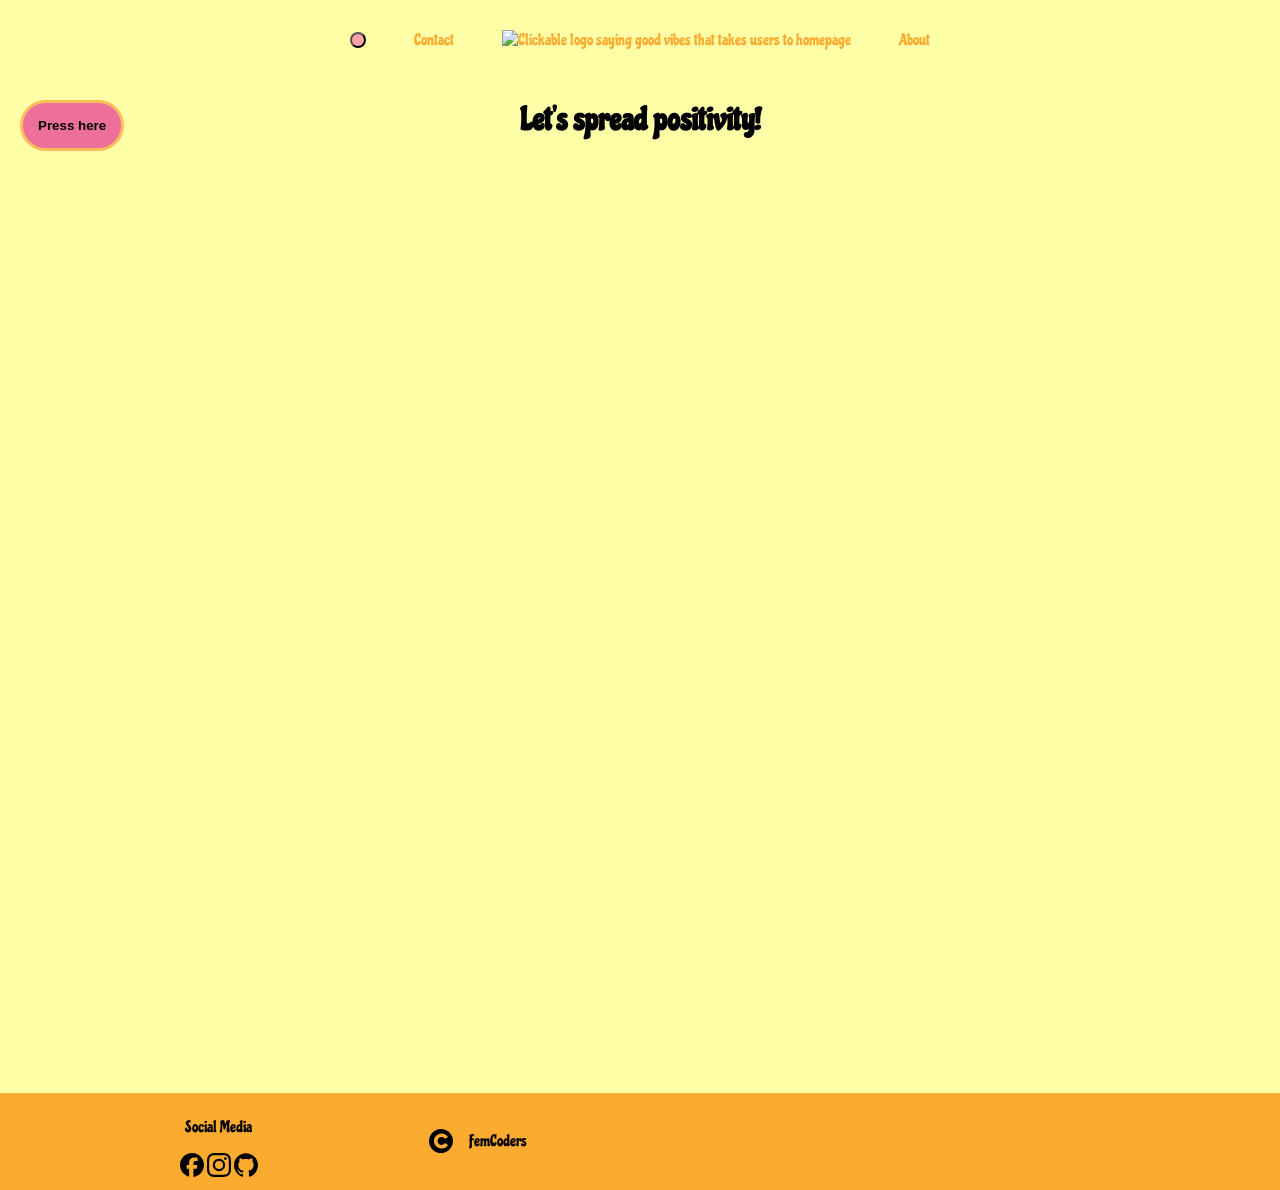
==== index.html @ 4e48dc35 "Merge branch 'main' into Gritqure" ====
<!doctype html>
<html lang="en">
  <head>
    <meta charset="UTF-8" />
    <meta name="viewport" content="width=device-width, initial-scale=1.0" />
    <link rel="stylesheet" href="./style/main.css" />
    <link rel="stylesheet" href="./style/home.css" />
    <!-- <link rel="favicon" href="" type="image/"> -->
    <script src="./modules/api.js" type="module"></script>
    <script src="./modules/buttons.js" type="module"></script>
    <title>Good Vibes</title>
  </head>
  <body>
    <header>
        <nav class="desktop-nav">
            <button class="dark-mode" aria-label="Button to toggle dark-mode" id="darkBtn"></button>
            <a href="./contact.html">Contact</a>
            <a href="./index.html"><img class="logo" src="./img/logo.png" alt="Clickable logo saying good vibes that takes users to homepage"></a>
            <a href="./about.html">About</a>
        </nav>
        
        <nav class="mobile-nav">
            <a href="./index.html"><img class="logo" src="./img/logo.png" alt="Clickable logo saying good vibes that takes users to homepage"></a>
            <button class="dark-mode" id="darkModeMobile"></button>
            <button class="dropdown-btn">
                <svg xmlns="http://www.w3.org/2000/svg" height="2rem" viewBox="0 -960 960 960" width="2rem" fill="#1f1f1f"><path d="M120-240v-80h720v80H120Zm0-200v-80h720v80H120Zm0-200v-80h720v80H120Z"/></svg>
            </button>

      <nav class="mobile-nav">
        <a href="./index.html"
          ><img
            class="logo"
            src="./img/logo.png"
            alt="Clickable logo saying good vibes that takes users to homepage"
        /></a>
        <button
          type="button"
          class="dark-mode"
          aria-label="Button to toggle dark-mode"
        ></button>
        <button
          type="button"
          class="dropdown-btn"
          aria-label="Toggle navigation menu"
        >
          <svg
            xmlns="http://www.w3.org/2000/svg"
            height="2rem"
            viewBox="0 -960 960 960"
            width="2rem"
            fill="#1f1f1f"
          >
            <path
              d="M120-240v-80h720v80H120Zm0-200v-80h720v80H120Zm0-200v-80h720v80H120Z"
            />
          </svg>
        </button>

        <div class="dropdown-content">
          <a href="./about.html">About</a>
          <a href="./contact.html">Contact</a>
        </div>
      </nav>
    </header>

    <main>
      <h1>Let's spread positivity!</h1>
      <button id="openCard" class="left-btn">Press here</button>

      <div id="card" class="hidden">
        <form id="msgForm">
          <h2>Put a smile on someone´s face!</h2>
          <p>Message:</p>
          <input
            type="text"
            id="messageInput"
            maxlength="120"
            placeholder="Write something positive..."
            required
          />
          <button type="submit">Send</button>
        </form>
        <div id="gifSearchSection">
          <input
            type="text"
            id="gifSearchInput"
            placeholder="Search for GIFs (e.g., cat, dog, happy)..."
          />
          <button id="searchGifBtn">Search GIFs</button>
          <div id="gifResults"></div>
          <div id="selectedGifPreview"></div>
        </div>
      </div>

      <div id="guidelines" class="card hidden">
        <h2>Rules and Guidelines</h2>
        <button id="closeBtn">X</button>
        <div id="rules-1">
          <h3>🤝 Respect & tone</h3>
          <p>Be respectful – no personal attacks, harassment or threats.</p>
          <p>Avoid discriminatory language (racism, sexism, etc.).</p>
        </div>

        <div id="rules-2">
          <h3>🧠 Relevance & quality</h3>
          <p>Stick to the topic of the thread.</p>
          <p>Avoid spam, advertising, or repeated posts.</p>
          <p>Contribute something valuable (question, answer, insight).</p>
        </div>

        <div id="rules-3">
          <h3>📢 Contents</h3>
          <p>No illegal or harmful information.</p>
          <p>No disinformation or deliberately misleading content.</p>
        </div>

        <div id="rules-4">
          <h3>🔐 Privacy</h3>
          <p>
            Don't share other people's personal information without permission.
          </p>
          <p>Don't post private conversations publicly.</p>
        </div>

        <div id="rules-5">
          <h3>⚖️ Responsibility</h3>
          <p>Users are responsible for what they write.</p>
          <p>Violation of rules may result in a warning or suspension.</p>
        </div>
      </div>

      <section id="messages-display"></section>

      <section id="messages"></section>
    </main>

    <footer>
      <section>
        <p>Social Media</p>
        <article id="foot-sec1">
          <svg
            role="img"
            viewBox="0 0 24 24"
            xmlns="http://www.w3.org/2000/svg"
            id="Facebook--Streamline-Simple-Icons"
            height="24"
            width="24"
          >
            <desc>Facebook Streamline Icon: https://streamlinehq.com</desc>
            <title>Facebook</title>
            <path
              d="M9.101 23.691v-7.98H6.627v-3.667h2.474v-1.58c0 -4.085 1.848 -5.978 5.858 -5.978 0.401 0 0.955 0.042 1.468 0.103a8.68 8.68 0 0 1 1.141 0.195v3.325a8.623 8.623 0 0 0 -0.653 -0.036 26.805 26.805 0 0 0 -0.733 -0.009c-0.707 0 -1.259 0.096 -1.675 0.309a1.686 1.686 0 0 0 -0.679 0.622c-0.258 0.42 -0.374 0.995 -0.374 1.752v1.297h3.919l-0.386 2.103 -0.287 1.564h-3.246v8.245C19.396 23.238 24 18.179 24 12.044c0 -6.627 -5.373 -12 -12 -12s-12 5.373 -12 12c0 5.628 3.874 10.35 9.101 11.647Z"
              fill="#000000"
              stroke-width="1"
            ></path>
          </svg>

          <svg
            role="img"
            viewBox="0 0 24 24"
            xmlns="http://www.w3.org/2000/svg"
            id="Instagram--Streamline-Simple-Icons"
            height="24"
            width="24"
          >
            <desc>Instagram Streamline Icon: https://streamlinehq.com</desc>
            <title>Instagram</title>
            <path
              d="M7.0301 0.084c-1.2768 0.0602 -2.1487 0.264 -2.911 0.5634 -0.7888 0.3075 -1.4575 0.72 -2.1228 1.3877 -0.6652 0.6677 -1.075 1.3368 -1.3802 2.127 -0.2954 0.7638 -0.4956 1.6365 -0.552 2.914 -0.0564 1.2775 -0.0689 1.6882 -0.0626 4.947 0.0062 3.2586 0.0206 3.6671 0.0825 4.9473 0.061 1.2765 0.264 2.1482 0.5635 2.9107 0.308 0.7889 0.72 1.4573 1.388 2.1228 0.6679 0.6655 1.3365 1.0743 2.1285 1.38 0.7632 0.295 1.6361 0.4961 2.9134 0.552 1.2773 0.056 1.6884 0.069 4.9462 0.0627 3.2578 -0.0062 3.668 -0.0207 4.9478 -0.0814 1.28 -0.0607 2.147 -0.2652 2.9098 -0.5633 0.7889 -0.3086 1.4578 -0.72 2.1228 -1.3881 0.665 -0.6682 1.0745 -1.3378 1.3795 -2.1284 0.2957 -0.7632 0.4966 -1.636 0.552 -2.9124 0.056 -1.2809 0.0692 -1.6898 0.063 -4.948 -0.0063 -3.2583 -0.021 -3.6668 -0.0817 -4.9465 -0.0607 -1.2797 -0.264 -2.1487 -0.5633 -2.9117 -0.3084 -0.7889 -0.72 -1.4568 -1.3876 -2.1228C21.2982 1.33 20.628 0.9208 19.8378 0.6165 19.074 0.321 18.2017 0.1197 16.9244 0.0645 15.6471 0.0093 15.236 -0.005 11.977 0.0014 8.718 0.0076 8.31 0.0215 7.0301 0.0839m0.1402 21.6932c-1.17 -0.0509 -1.8053 -0.2453 -2.2287 -0.408 -0.5606 -0.216 -0.96 -0.4771 -1.3819 -0.895 -0.422 -0.4178 -0.6811 -0.8186 -0.9 -1.378 -0.1644 -0.4234 -0.3624 -1.058 -0.4171 -2.228 -0.0595 -1.2645 -0.072 -1.6442 -0.079 -4.848 -0.007 -3.2037 0.0053 -3.583 0.0607 -4.848 0.05 -1.169 0.2456 -1.805 0.408 -2.2282 0.216 -0.5613 0.4762 -0.96 0.895 -1.3816 0.4188 -0.4217 0.8184 -0.6814 1.3783 -0.9003 0.423 -0.1651 1.0575 -0.3614 2.227 -0.4171 1.2655 -0.06 1.6447 -0.072 4.848 -0.079 3.2033 -0.007 3.5835 0.005 4.8495 0.0608 1.169 0.0508 1.8053 0.2445 2.228 0.408 0.5608 0.216 0.96 0.4754 1.3816 0.895 0.4217 0.4194 0.6816 0.8176 0.9005 1.3787 0.1653 0.4217 0.3617 1.056 0.4169 2.2263 0.0602 1.2655 0.0739 1.645 0.0796 4.848 0.0058 3.203 -0.0055 3.5834 -0.061 4.848 -0.051 1.17 -0.245 1.8055 -0.408 2.2294 -0.216 0.5604 -0.4763 0.96 -0.8954 1.3814 -0.419 0.4215 -0.8181 0.6811 -1.3783 0.9 -0.4224 0.1649 -1.0577 0.3617 -2.2262 0.4174 -1.2656 0.0595 -1.6448 0.072 -4.8493 0.079 -3.2045 0.007 -3.5825 -0.006 -4.848 -0.0608M16.953 5.5864A1.44 1.44 0 1 0 18.39 4.144a1.44 1.44 0 0 0 -1.437 1.4424M5.8385 12.012c0.0067 3.4032 2.7706 6.1557 6.173 6.1493 3.4026 -0.0065 6.157 -2.7701 6.1506 -6.1733 -0.0065 -3.4032 -2.771 -6.1565 -6.174 -6.1498 -3.403 0.0067 -6.156 2.771 -6.1496 6.1738M8 12.0077a4 4 0 1 1 4.008 3.9921A3.9996 3.9996 0 0 1 8 12.0077"
              fill="#000000"
              stroke-width="1"
            ></path>
          </svg>

          <svg
            role="img"
            viewBox="0 0 24 24"
            xmlns="http://www.w3.org/2000/svg"
            id="Github--Streamline-Simple-Icons"
            height="24"
            width="24"
          >
            <desc>Github Streamline Icon: https://streamlinehq.com</desc>
            <title>GitHub</title>
            <path
              d="M12 0.297c-6.63 0 -12 5.373 -12 12 0 5.303 3.438 9.8 8.205 11.385 0.6 0.113 0.82 -0.258 0.82 -0.577 0 -0.285 -0.01 -1.04 -0.015 -2.04 -3.338 0.724 -4.042 -1.61 -4.042 -1.61C4.422 18.07 3.633 17.7 3.633 17.7c-1.087 -0.744 0.084 -0.729 0.084 -0.729 1.205 0.084 1.838 1.236 1.838 1.236 1.07 1.835 2.809 1.305 3.495 0.998 0.108 -0.776 0.417 -1.305 0.76 -1.605 -2.665 -0.3 -5.466 -1.332 -5.466 -5.93 0 -1.31 0.465 -2.38 1.235 -3.22 -0.135 -0.303 -0.54 -1.523 0.105 -3.176 0 0 1.005 -0.322 3.3 1.23 0.96 -0.267 1.98 -0.399 3 -0.405 1.02 0.006 2.04 0.138 3 0.405 2.28 -1.552 3.285 -1.23 3.285 -1.23 0.645 1.653 0.24 2.873 0.12 3.176 0.765 0.84 1.23 1.91 1.23 3.22 0 4.61 -2.805 5.625 -5.475 5.92 0.42 0.36 0.81 1.096 0.81 2.22 0 1.606 -0.015 2.896 -0.015 3.286 0 0.315 0.21 0.69 0.825 0.57C20.565 22.092 24 17.592 24 12.297c0 -6.627 -5.373 -12 -12 -12"
              fill="#000000"
              stroke-width="1"
            ></path>
          </svg>
        </article>
      </section>

      <section id="foot-sec2">
        <svg
          role="img"
          viewBox="0 0 24 24"
          xmlns="http://www.w3.org/2000/svg"
          id="Coursera--Streamline-Simple-Icons"
          height="24"
          width="24"
        >
          <desc>Coursera Streamline Icon: https://streamlinehq.com</desc>
          <title>Coursera</title>
          <path
            d="M11.374 23.977c-4.183 -0.21 -8.006 -2.626 -9.959 -6.347 -2.097 -3.858 -1.871 -8.864 0.732 -12.454C4.748 1.338 9.497 -0.698 14.281 0.23c4.583 0.857 8.351 4.494 9.358 8.911 1.122 4.344 -0.423 9.173 -3.925 12.04 -2.289 1.953 -5.295 2.956 -8.34 2.797zm7.705 -8.05a588.737 588.737 0 0 0 -3.171 -1.887c-0.903 1.483 -2.885 2.248 -4.57 1.665 -2.024 -0.639 -3.394 -2.987 -2.488 -5.134 0.801 -2.009 2.79 -2.707 4.357 -2.464a4.19 4.19 0 0 1 2.623 1.669c1.077 -0.631 2.128 -1.218 3.173 -1.855 -2.03 -3.118 -6.151 -4.294 -9.656 -2.754 -3.13 1.423 -4.89 4.68 -4.388 7.919 0.54 3.598 3.73 6.486 7.716 6.404a7.664 7.664 0 0 0 6.404 -3.563z"
            fill="#000000"
            stroke-width="1"
          ></path>
        </svg>
        <p>FemCoders</p>
      </section>
      <section id="foot-sec3"></section>
    </footer>
    <script src="./modules/api.js" type="module"></script>
  </body>
</html>
---- style/main.css ----
@import url('https://fonts.googleapis.com/css2?family=Chicle&display=swap');

:root {
  --primary-bg: #fcf6bd;
  --secondary: #ff99c8;
  --white: #fffef1;
  --peach: #fcab31;
}

body {
    margin: 0;
    padding: 0;
    display: flex;
    flex-direction: column;
    background-color: #ffffa8;
    color: black;
    min-height: 100vh;
    font-family: chicle;
    text-align: center;
}

body.dark {
    background-color:rgb(235, 208, 56); 
    color:black;
}



header {
    padding: 0.5rem;
    display: flex;
    flex-direction: row;
    height: 3rem;
}

main {
    flex: 1;
}

.logo {
    width: 16rem;
}

/* Navigation Bar */
.desktop-nav {
    display: none;
}

a {
    text-decoration: none;
    color: var(--peach);
}

/* Dropdown menu */
.mobile-nav {
    width: 100%;
    display: flex;
    flex-direction: row;
    justify-content: space-between;
    align-items: center;
    position: relative;
}

.dropdown-btn {
    background: none;
    border: none;
    display: flex;
    align-items: center;
}

.dropdown-content {
    display: none;
    position: absolute;
    right: 0;
    top: 100%;
    min-width: 6rem;
    gap: 0.5rem;
    padding: 0.5rem;
    background-color: var(--white);
    z-index: 1000;
}

.dropdown-content.active {
    display: flex !important;
    flex-direction: column;
    align-items: center;
}

/* Main title */
.page-title {
    margin: 0;
    display: flex;
    align-self: center;
}

/* vänster-knapp */
.left-btn {
    position: fixed;
    top: 100px;  
    left: 20px; 
    padding: 15px 15px;
    border-radius: 50px;
    background-color: #ec709a;
    border: 3px solid #ffbd59;
    cursor: pointer;
    font-weight: bold;
}


/* Guidelines-card*/
#guidelines {
    position: fixed;
    top: 150px; 
    left: 320px; 
    background-color: white;
    border-radius: 30px;
    border: 6px solid #ffbd59;
    box-shadow: 0 4px 8px rgba(0,0,0,0.2);
    padding: 15px;
    z-index: 1000;
}

#guidelines h2 {
    margin-top: 0;
}

#guidelines button#closeBtn {
    position: absolute;
    top: 10px;
    right: 10px;
    background-color: #ec709a;
    border: 4px solid #ffbd59;
    color: white;
    border-radius: 50%;
    width: 30px;
    height: 30px;
    cursor: pointer;
    font-weight: bold;
}

/* card/formulär */
#card {
    position: fixed;
    top: 150px; 
    bottom: 200px;
    left: 20px;
    background-color: white;
    padding: 15px;
    border-radius: 30px;
    border: solid 6px #ffbd59;
    box-shadow: 0 4px 8px rgba(0,0,0,0.2);
    width: 250px;
    height: 440px;
    z-index: 1000;
}

.hidden {
    display: none;
}

#card input {
    width: 80%;
    padding: 8px;
    margin-bottom: 10px;
    padding-left: 10px;
    border-radius: 20px;
    border: 4px solid #ffbd59;
}

#card button {
    width: 30%;
    padding: 8px;
    background-color: #ec709a;
    color: white;
    border: 4px solid #ffbd59;
    border-radius: 20px;
    cursor: pointer;
    z-index: 1000;
}

/* Gif styling */
#gifSearchSection {
    margin: 10px 0;
}

#gifSearchInput {
    width: 100%;
    padding: 8px;
    margin-bottom: 8px;
    border: 1px solid #ddd;
    border-radius: 4px;
}

#searchGifBtn {
    padding: 8px 16px;
    background-color: #007bff;
    color: white;
    border: none;
    border-radius: 4px;
    cursor: pointer;
}

#searchGifBtn:hover {
    background-color: #0056b3;
}

#gifResults {
    display: grid;
    grid-template-columns: repeat(3, 1fr); 
    gap: 10px;
    margin: 10px 0;
    overflow-y: auto;
    width: 100%;
    height: 100px;
}

.gif-result {
    border: 2px solid transparent;
    border-radius: 8px;
    transition: all 0.3s;
}

.gif-result:hover {
    border-color: #007bff;
    transform: scale(1.05);
}

.gif-result img {
    width: 100%;
    height: auto;
    border-radius: 8px;
}

#selectedGifPreview {
    display: grid;
    grid-template-columns: repeat(3, 1fr);
    gap: 10px;
    margin: 10px 0;
    width: 100%;
    height: 100px;
}

#selectedGifPreview img {
    width: 100%;
    height: auto;
    border-radius: 8px;
    border: 2px solid #007bff;
}

/* Footer */
footer {
    padding: 0.5rem;
    background-color: var(--peach);
    display: grid;
    grid-template-columns: 1fr 1fr 1fr;
}

#foot-sec2 {
    display: flex;
    flex-direction: row;
    align-items: center;
    gap: 1rem;
}

/* bara la style för att se var darkmode knappen ska vara */
.dark-mode {
    background-color: rgb(255, 162, 162);
    width: 1rem;
    height: 1rem;
    border-radius: 2rem;
}






/* Breakpoint tablet */
@media (min-width: 768px) {




    
}


/* Breakpoint desktop */
@media (min-width: 1024px) {
    header {
        justify-content: center;
        padding: 1rem;
    }

    .logo {
        width: 25rem;
    }

    .desktop-nav {
        width: 100%;
        display: flex;
        flex-direction: row;
        justify-content: center;
        align-items: center;
        gap: 3rem;
    }

    .desktop-nav a:hover {
        font-size: 1.2rem;
        color: var(--secondary);
    }

    .mobile-nav {
        display: none !important;
    }

    #card {
        height: 700px;
        width: 500px;
    }

    #gifResults {
        height: 400px;
        grid-template-columns: repeat(2, 1fr); 
    }
}
---- style/home.css ----
#messages-display {
    display: flex;
    flex-wrap: wrap;
    gap: 1rem;
    padding: 1rem;
    justify-content: center; 
    align-items: flex-start;
    align-content: flex-start;
    min-height: 100dvh;
}

.post-it {
    background-color: #fcd7ff;
    width: calc(50% - 0.5rem);
    aspect-ratio: 1/1;

    padding: 1rem;
    position: relative;
    display: flex;
    align-items: center;
    flex-direction: column;
    justify-content: flex-start;
    box-shadow: 0.2rem 0.2rem 0.5rem rgba(0, 0, 0, 0.1);
    transform: rotate(-1.5deg);
    font-size: 0.9rem;
    word-break: break-word;
    overflow: hidden;
    padding-bottom: 1.5rem;
    transform: rotate(-1.5deg);
    transform-origin: center;
}

/* Style the text paragraph */
.post-it p {
    order: 1;  /* Allow text to take remaining space */
    overflow: auto;  /* Allow text to scroll if needed */
    font-size: 0.85rem;
    text-align: center;
}

.post-it img {
    order: 2;
    max-width: 70%;  /* Limit GIF width */
    max-height: 40%;  /* Limit GIF height */
    object-fit: contain;  /* Keep aspect ratio */
    margin-bottom: 0.5rem;
    border-radius: 8px;
}

.post-it::after {
    content: "";
    position: absolute;
    bottom: 0;
    right: 0;
    width: 1.5rem;
    height: 1.5rem;
    background: linear-gradient(135deg, transparent 50%, rgba(0, 0, 0, 0.08) 50%, rgba(0, 0, 0, 0.15) 100%);
}

@keyframes pop-in {
    0% { 
        transform: scale(0) rotate(0deg); 
        opacity: 0;
    }
    70% { 
        transform: scale(1.1) rotate(-2deg);
    }
    100% { 
        transform: scale(1) rotate(-1.5deg); 
        opacity: 1; 
    }
}

.post-it.new-post {
    animation: pop-in 1s cubic-bezier(0.175, 0.885, 0.32, 1.275) forwards;
}

.time-stamp {
    position: absolute;
    bottom: 0.5rem;
    left: 0.8rem;
    font-size: 0.7rem;
    color: rgba(0, 0, 0, 0.4);
    font-family: sans-serif;
}

.like-btn {
    position: absolute;
    bottom: 8px;
    right: 15px;
    border: none;
    background-color: transparent;
    padding: 2px 8px;
    font-size: 0.8rem;
    cursor: pointer;
    transition: transform 0.1s;
}

.like-btn:active {
    transform: scale(1.3);
}

.like-btn span {
    font-weight: bold;
    margin-left: 0.2rem;
}

/* Breakpoint desktop */
@media (min-width: 1024px) {
    .post-it {
        width: 12rem;
        font-size: 1.1rem;
    }
}
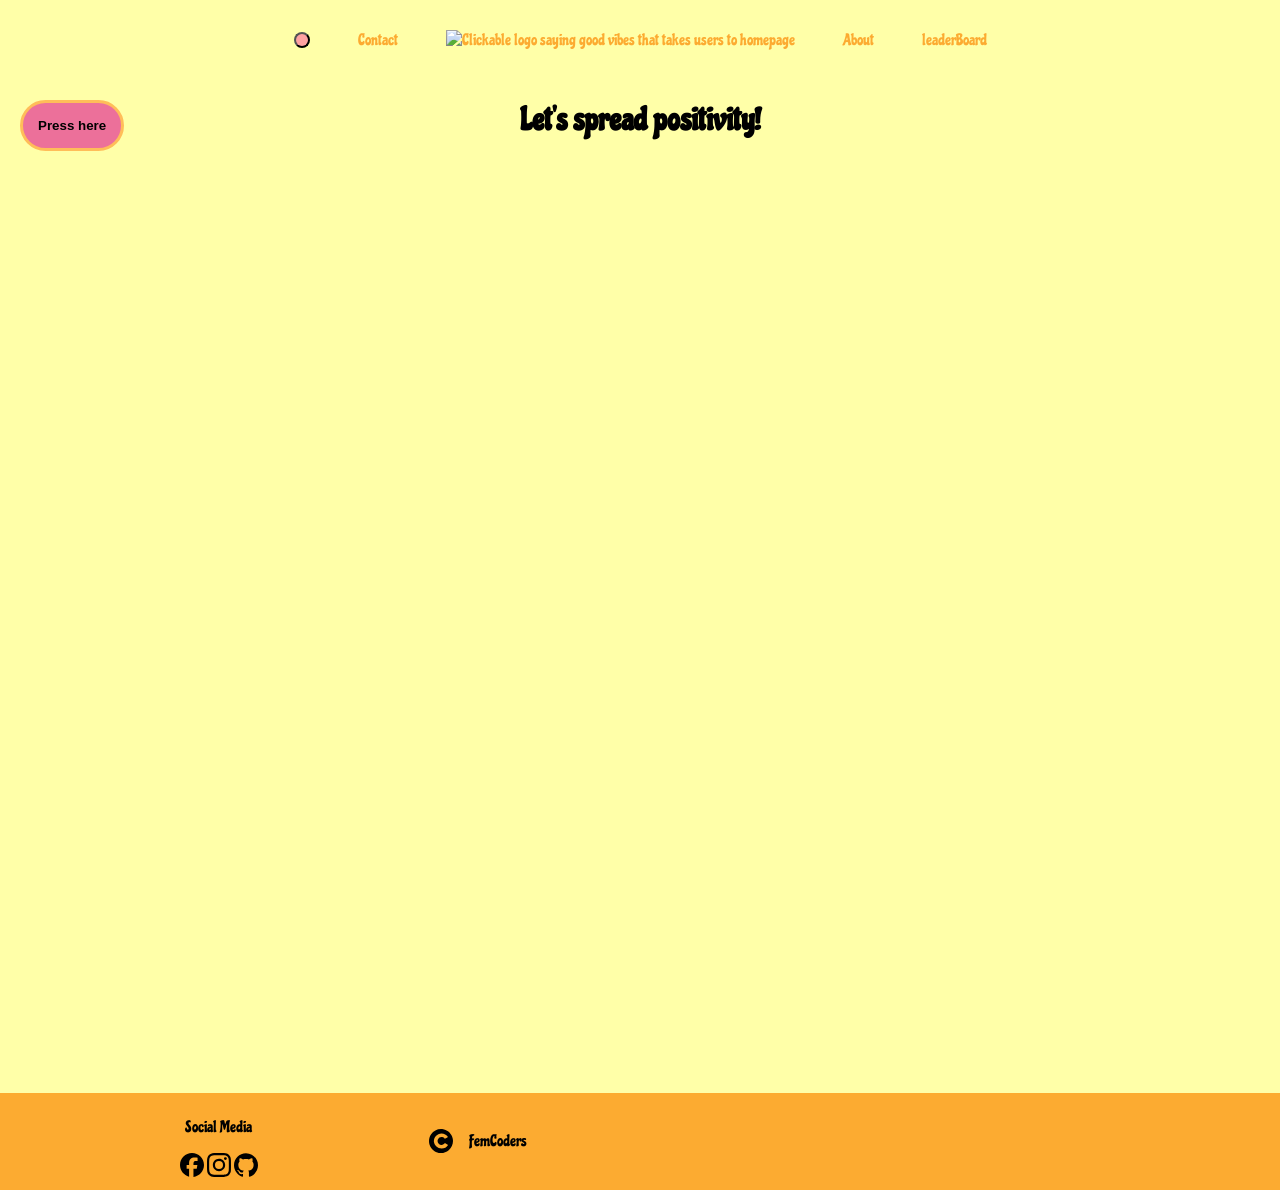
==== commit e603b0e4: "Skapat en Likes Leaderboard Jag har skapat en Leaderboard där de 10 message med mest likes vissa i e" ====
--- a/index.html
+++ b/index.html
@@ -12,19 +12,21 @@
   </head>
   <body>
     <header>
-        <nav class="desktop-nav">
-            <button class="dark-mode" aria-label="Button to toggle dark-mode" id="darkBtn"></button>
-            <a href="./contact.html">Contact</a>
-            <a href="./index.html"><img class="logo" src="./img/logo.png" alt="Clickable logo saying good vibes that takes users to homepage"></a>
-            <a href="./about.html">About</a>
-        </nav>
-        
-        <nav class="mobile-nav">
-            <a href="./index.html"><img class="logo" src="./img/logo.png" alt="Clickable logo saying good vibes that takes users to homepage"></a>
-            <button class="dark-mode" id="darkModeMobile"></button>
-            <button class="dropdown-btn">
-                <svg xmlns="http://www.w3.org/2000/svg" height="2rem" viewBox="0 -960 960 960" width="2rem" fill="#1f1f1f"><path d="M120-240v-80h720v80H120Zm0-200v-80h720v80H120Zm0-200v-80h720v80H120Z"/></svg>
-            </button>
+      <nav class="desktop-nav">
+        <button
+          class="dark-mode"
+          aria-label="Button to toggle dark-mode"
+        ></button>
+        <a href="./contact.html">Contact</a>
+        <a href="./index.html"
+          ><img
+            class="logo"
+            src="./img/logo.png"
+            alt="Clickable logo saying good vibes that takes users to homepage"
+        /></a>
+        <a href="./about.html">About</a>
+          <a href="./leaderBoard.html">leaderBoard</a>
+      </nav>
 
       <nav class="mobile-nav">
         <a href="./index.html"
@@ -59,6 +61,7 @@
         <div class="dropdown-content">
           <a href="./about.html">About</a>
           <a href="./contact.html">Contact</a>
+            <a href="./leaderBoard.html">leaderBoard</a>
         </div>
       </nav>
     </header>
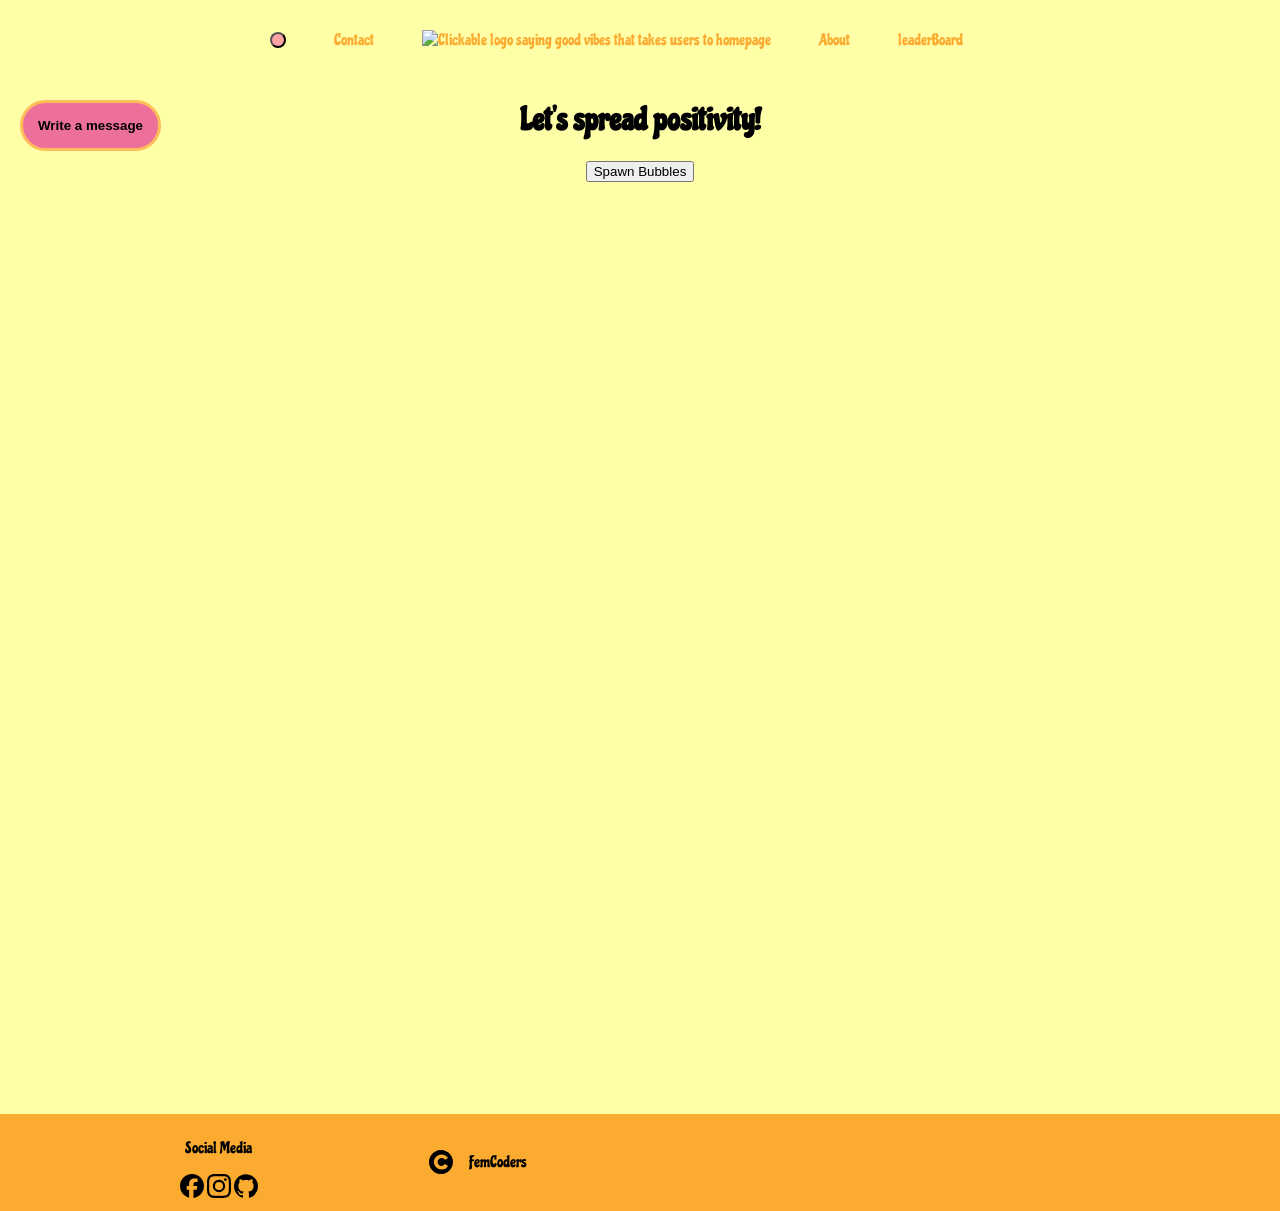
==== commit 628f3a68: "Merge pull request #47 from isabelleLj/main Textlimit" ====
--- a/index.html
+++ b/index.html
@@ -5,18 +5,28 @@
     <meta name="viewport" content="width=device-width, initial-scale=1.0" />
     <link rel="stylesheet" href="./style/main.css" />
     <link rel="stylesheet" href="./style/home.css" />
-    <!-- <link rel="favicon" href="" type="image/"> -->
+    <link rel="stylesheet" href="./style/bubble.css" />
+    <link rel="icon" href="./img/favIcon.jpg" type="image/jpeg" />
     <script src="./modules/api.js" type="module"></script>
     <script src="./modules/buttons.js" type="module"></script>
+    <script src="./modules/bubble.js" type="module"></script>
+    <script src="./modules/emojis.js" type="module"></script>
+    <script src="./modules/cooldown.js" type="module"></script>
+    <script src="./modules/translate.js" type="module"></script>
+    <script src="./modules/textLimit.js" type="module"></script>
+
     <title>Good Vibes</title>
   </head>
+
   <body>
     <header>
       <nav class="desktop-nav">
         <button
           class="dark-mode"
           aria-label="Button to toggle dark-mode"
+          id="darkBtn"
         ></button>
+
         <a href="./contact.html">Contact</a>
         <a href="./index.html"
           ><img
@@ -25,7 +35,8 @@
             alt="Clickable logo saying good vibes that takes users to homepage"
         /></a>
         <a href="./about.html">About</a>
-          <a href="./leaderBoard.html">leaderBoard</a>
+        <a href="./leaderBoard.html">leaderBoard</a>
+        <a id="google_translate_element"> </a>
       </nav>
 
       <nav class="mobile-nav">
@@ -61,27 +72,67 @@
         <div class="dropdown-content">
           <a href="./about.html">About</a>
           <a href="./contact.html">Contact</a>
-            <a href="./leaderBoard.html">leaderBoard</a>
+          <a href="./leaderBoard.html">LeaderBoard</a>
         </div>
       </nav>
     </header>
 
     <main>
       <h1>Let's spread positivity!</h1>
-      <button id="openCard" class="left-btn">Press here</button>
+      <button id="openCard" class="left-btn">Write a message</button>
+      <button id="spawnBtn" class="spawn-btn">Spawn Bubbles</button>
 
       <div id="card" class="hidden">
+        <h2>Put a smile on someone´s face!</h2>
+
+        <div id="colors">
+          <p>Choose a post-it color:</p>
+          <p></p>
+          <div id="selectColor">
+            <div
+              id="color-1"
+              class="color-option selected"
+              data-color="#d6c5ef"
+            ></div>
+            <div id="color-2" class="color-option" data-color="#edcbf6"></div>
+            <div id="color-3" class="color-option" data-color="#f9d9ef"></div>
+            <div id="color-4" class="color-option" data-color="#fa9ab2"></div>
+            <div id="color-5" class="color-option" data-color="#ffb8b7"></div>
+
+            <div id="color-6" class="color-option" data-color="#ffcca7"></div>
+            <div id="color-7" class="color-option" data-color="#f6b484"></div>
+            <div id="color-8" class="color-option" data-color="#f8eb9b"></div>
+            <div id="color-9" class="color-option" data-color="#f3eeb6"></div>
+            <div id="color-10" class="color-option" data-color="#f2eacf"></div>
+
+            <div id="color-11" class="color-option" data-color="#e2f2b2"></div>
+            <div id="color-12" class="color-option" data-color="#c4efc5"></div>
+            <div id="color-13" class="color-option" data-color="#bce8aa"></div>
+            <div id="color-14" class="color-option" data-color="#92dfc3"></div>
+            <div id="color-15" class="color-option" data-color="#a6ebdc"></div>
+
+            <div id="color-16" class="color-option" data-color="#a2d7df"></div>
+            <div id="color-17" class="color-option" data-color="#accfde"></div>
+            <div id="color-18" class="color-option" data-color="#dbeff5"></div>
+            <div id="color-19" class="color-option" data-color="#a2c3dd"></div>
+            <div id="color-20" class="color-option" data-color="#bad5fb"></div>
+          </div>
+        </div>
+
         <form id="msgForm">
-          <h2>Put a smile on someone´s face!</h2>
           <p>Message:</p>
+          <p id="counter">0/200</p>
           <input
             type="text"
             id="messageInput"
-            maxlength="120"
+            ,
+            maxlength="200"
+            ,
             placeholder="Write something positive..."
             required
           />
-          <button type="submit">Send</button>
+          <select name="emojis" id="emojis"></select>
+          <button type="submit" id="submitBtn">Send</button>
         </form>
         <div id="gifSearchSection">
           <input
@@ -216,5 +267,11 @@
       <section id="foot-sec3"></section>
     </footer>
     <script src="./modules/api.js" type="module"></script>
+    <!-- Lägg till detta en gång i body -->
+    <audio
+      id="notifSound"
+      src="./sound/Bubbles-sound-effect.mp3"
+      preload="auto"
+    ></audio>
   </body>
 </html>
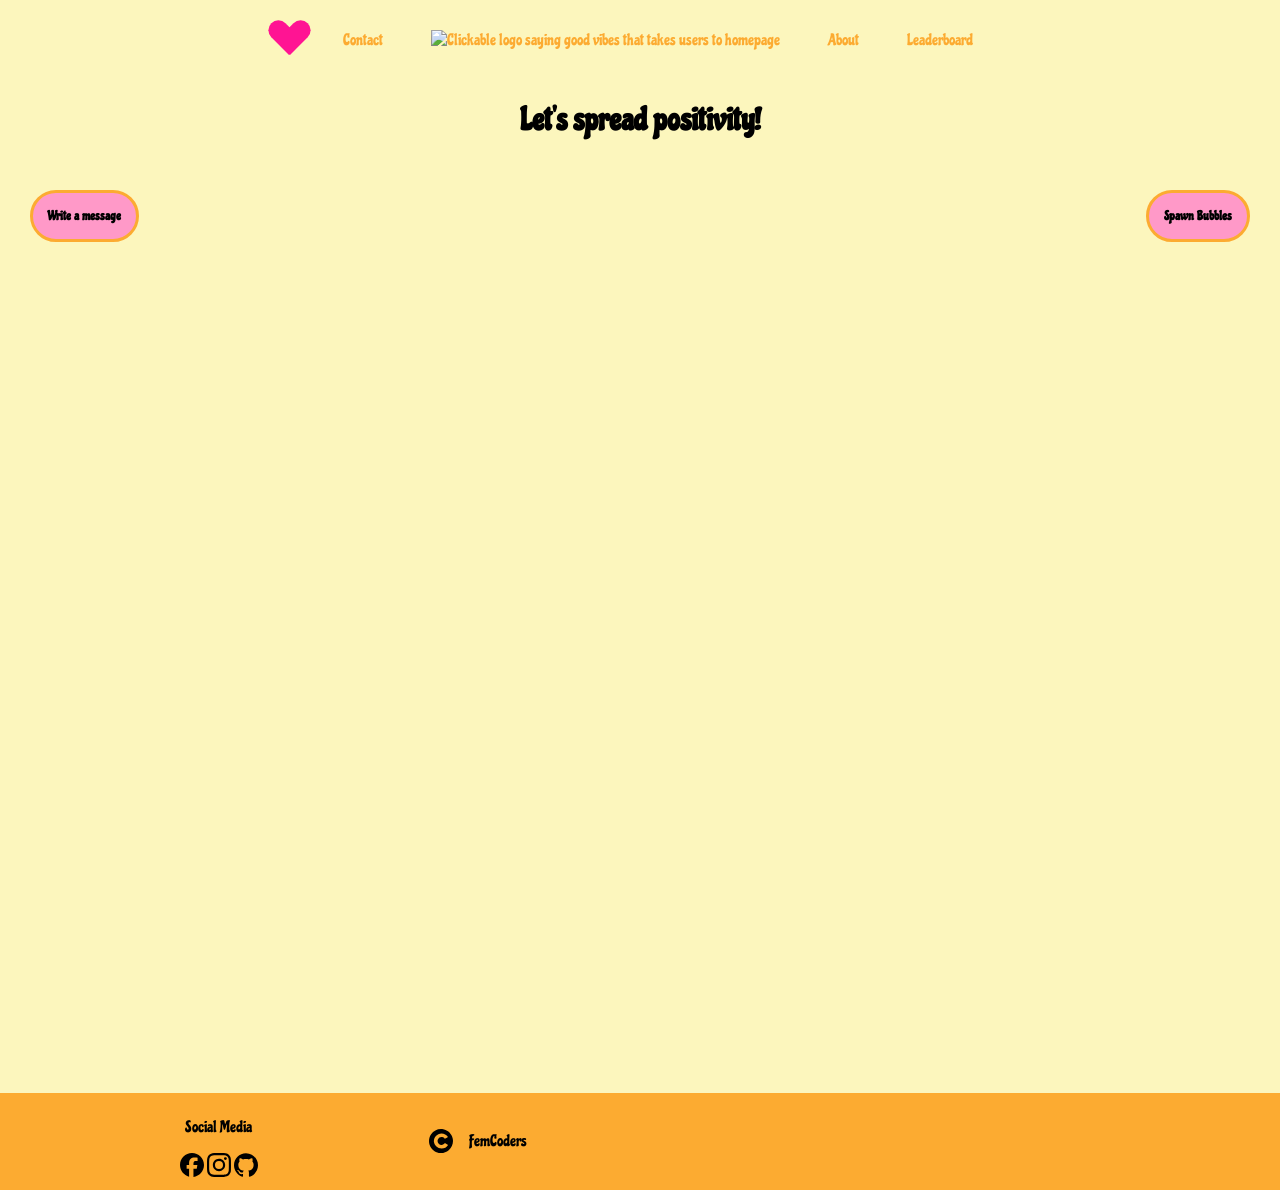
==== commit 1744ea6f: "alittle fixing in css and reaedme" ====
--- a/index.html
+++ b/index.html
@@ -24,7 +24,7 @@
         <button
           class="dark-mode"
           aria-label="Button to toggle dark-mode"
-          id="darkBtn"
+          id="darkModeMobile"
         ></button>
 
         <a href="./contact.html">Contact</a>
@@ -35,7 +35,7 @@
             alt="Clickable logo saying good vibes that takes users to homepage"
         /></a>
         <a href="./about.html">About</a>
-        <a href="./leaderBoard.html">leaderBoard</a>
+        <a href="./leaderBoard.html">Leaderboard</a>
         <a id="google_translate_element"> </a>
       </nav>
 
@@ -49,6 +49,7 @@
         <button
           type="button"
           class="dark-mode"
+          id="darkBtn"
           aria-label="Button to toggle dark-mode"
         ></button>
         <button
@@ -89,11 +90,7 @@
           <p>Choose a post-it color:</p>
           <p></p>
           <div id="selectColor">
-            <div
-              id="color-1"
-              class="color-option selected"
-              data-color="#d6c5ef"
-            ></div>
+            <div id="color-1" class="color-option selected" data-color="#d6c5ef"></div>
             <div id="color-2" class="color-option" data-color="#edcbf6"></div>
             <div id="color-3" class="color-option" data-color="#f9d9ef"></div>
             <div id="color-4" class="color-option" data-color="#fa9ab2"></div>
@@ -125,9 +122,7 @@
           <input
             type="text"
             id="messageInput"
-            ,
             maxlength="200"
-            ,
             placeholder="Write something positive..."
             required
           />
@@ -266,7 +261,6 @@
       </section>
       <section id="foot-sec3"></section>
     </footer>
-    <script src="./modules/api.js" type="module"></script>
     <!-- Lägg till detta en gång i body -->
     <audio
       id="notifSound"
--- a/style/main.css
+++ b/style/main.css
@@ -1,326 +1,230 @@
-@import url('https://fonts.googleapis.com/css2?family=Chicle&display=swap');
+@import url("https://fonts.googleapis.com/css2?family=Chicle&display=swap");
 
 :root {
   --primary-bg: #fcf6bd;
   --secondary: #ff99c8;
   --white: #fffef1;
   --peach: #fcab31;
-}
-
+  --darkPeach: #363635;
+  --postitDefault: #d6c5ef;
+  --black: #000000;
+  --darkmodePrimary: #363627ed;
+  --leaderboard: #fcd7ff;
+}
+
+/* DARK MODE STYLING */
+
+body.dark {
+  background-color: #363627ed;
+}
+
+body.dark h1 {
+  color: var(--white);
+}
+
+body.dark p {
+    color: var(--white);
+}
+
+body.dark .post-it p {
+  color: var(--black);
+}
+
+body.dark #guidelines p {
+  color: var(--black);
+}
+
+/* bara la style för att se var darkmode knappen ska vara */
+.dark-mode {
+  width: 1rem;
+  height: 2.5rem;
+  background: none;
+  border: none;
+  cursor: pointer;
+  position: relative;
+  padding: 0;
+}
+
+.dark-mode::before,
+.dark-mode::after {
+  content: "";
+  position: absolute;
+  width: 20px;
+  height: 35px;
+  background-color: #ff1493;
+  border-radius: 20px 20px 0 0;
+  top: 0;
+}
+
+.dark-mode::before {
+  left: 20px;
+  transform: rotate(-45deg);
+  transform-origin: 0 100%;
+}
+
+.dark-mode::after {
+  left: 1px;
+  transform: rotate(45deg);
+  transform-origin: 100% 100%;
+}
+
+/* Hover effect */
+.dark-mode:hover::before,
+.dark-mode:hover::after {
+  background-color: #ff69b4;
+  transform-origin: 0 100%;
+}
+
+.dark-mode:hover::after {
+  transform: rotate(45deg);
+  transform-origin: 100% 100%;
+}
+
+/* Active effect */
+.dark-mode:active::before,
+.dark-mode:active::after {
+  background-color: #c71585;
+}
+/* BASE STYLING */
 body {
-    margin: 0;
-    padding: 0;
-    display: flex;
-    flex-direction: column;
-    background-color: #ffffa8;
-    color: black;
-    min-height: 100vh;
+  margin: 0;
+  padding: 0;
+  display: flex;
+  flex-direction: column;
+  background-color: var(--primary-bg);
+  min-height: 100vh;
+  font-family: chicle;
+  text-align: center;
+}
+
+main {
+  flex: 1;
+}
+
+a {
+  text-decoration: none;
+  color: var(--peach);
+}
+
+button {
+    background-color: var(--secondary);
     font-family: chicle;
-    text-align: center;
-}
-
-body.dark {
-    background-color:rgb(235, 208, 56); 
-    color:black;
-}
-
-
-
+    border: var(--peach) solid 5px;
+    border-radius: 5px;
+    margin: 10px;
+}
+
+/* GLOBAL CARD STYLE */
+.card {
+  background-color: var(--white);
+  border: 6px solid var(--peach);
+  border-radius: 30px;
+  box-shadow: 0 4px 8px rgba(0,0,0,0.2);
+}
+
+/* NAVIGATION BAR */
 header {
-    padding: 0.5rem;
-    display: flex;
-    flex-direction: row;
-    height: 3rem;
-}
-
-main {
-    flex: 1;
+  padding: 0.5rem;
+  display: flex;
+  flex-direction: row;
+  height: 3rem;
 }
 
 .logo {
-    width: 16rem;
-}
-
-/* Navigation Bar */
+  width: 16rem;
+}
+
 .desktop-nav {
-    display: none;
-}
-
-a {
-    text-decoration: none;
-    color: var(--peach);
+  display: none;
 }
 
 /* Dropdown menu */
 .mobile-nav {
+  width: 100%;
+  display: flex;
+  flex-direction: row;
+  justify-content: space-between;
+  align-items: center;
+  position: relative;
+}
+
+.dropdown-btn {
+  background: none;
+  border: none;
+  display: flex;
+  align-items: center;
+}
+
+.dropdown-content {
+  display: none;
+  position: absolute;
+  right: 0;
+  top: 100%;
+  min-width: 6rem;
+  gap: 0.5rem;
+  padding: 0.5rem;
+  background-color: var(--white);
+  z-index: 1000;
+}
+
+.dropdown-content.active {
+  display: flex !important;
+  flex-direction: column;
+  align-items: center;
+}
+
+/* Main title */
+.page-title {
+  margin: 0;
+  display: flex;
+  align-self: center;
+}
+
+/* Footer */
+footer {
+  padding: 0.5rem;
+  background-color: var(--peach);
+  display: grid;
+  grid-template-columns: 1fr 1fr 1fr;
+}
+
+#foot-sec2 {
+  display: flex;
+  flex-direction: row;
+  align-items: center;
+  gap: 1rem;
+}
+
+/* =================
+Desktop styling 
+================== */
+
+@media (min-width: 1024px) {
+  header {
+    justify-content: center;
+    padding: 1rem;
+  }
+
+  .logo {
+    width: 25rem;
+  }
+
+  .desktop-nav {
     width: 100%;
     display: flex;
     flex-direction: row;
-    justify-content: space-between;
+    justify-content: center;
     align-items: center;
-    position: relative;
-}
-
-.dropdown-btn {
-    background: none;
-    border: none;
-    display: flex;
-    align-items: center;
-}
-
-.dropdown-content {
-    display: none;
-    position: absolute;
-    right: 0;
-    top: 100%;
-    min-width: 6rem;
-    gap: 0.5rem;
-    padding: 0.5rem;
-    background-color: var(--white);
-    z-index: 1000;
-}
-
-.dropdown-content.active {
-    display: flex !important;
-    flex-direction: column;
-    align-items: center;
-}
-
-/* Main title */
-.page-title {
-    margin: 0;
-    display: flex;
-    align-self: center;
-}
-
-/* vänster-knapp */
-.left-btn {
-    position: fixed;
-    top: 100px;  
-    left: 20px; 
-    padding: 15px 15px;
-    border-radius: 50px;
-    background-color: #ec709a;
-    border: 3px solid #ffbd59;
-    cursor: pointer;
-    font-weight: bold;
-}
-
-
-/* Guidelines-card*/
-#guidelines {
-    position: fixed;
-    top: 150px; 
-    left: 320px; 
-    background-color: white;
-    border-radius: 30px;
-    border: 6px solid #ffbd59;
-    box-shadow: 0 4px 8px rgba(0,0,0,0.2);
-    padding: 15px;
-    z-index: 1000;
-}
-
-#guidelines h2 {
-    margin-top: 0;
-}
-
-#guidelines button#closeBtn {
-    position: absolute;
-    top: 10px;
-    right: 10px;
-    background-color: #ec709a;
-    border: 4px solid #ffbd59;
-    color: white;
-    border-radius: 50%;
-    width: 30px;
-    height: 30px;
-    cursor: pointer;
-    font-weight: bold;
-}
-
-/* card/formulär */
-#card {
-    position: fixed;
-    top: 150px; 
-    bottom: 200px;
-    left: 20px;
-    background-color: white;
-    padding: 15px;
-    border-radius: 30px;
-    border: solid 6px #ffbd59;
-    box-shadow: 0 4px 8px rgba(0,0,0,0.2);
-    width: 250px;
-    height: 440px;
-    z-index: 1000;
-}
-
-.hidden {
-    display: none;
-}
-
-#card input {
-    width: 80%;
-    padding: 8px;
-    margin-bottom: 10px;
-    padding-left: 10px;
-    border-radius: 20px;
-    border: 4px solid #ffbd59;
-}
-
-#card button {
-    width: 30%;
-    padding: 8px;
-    background-color: #ec709a;
-    color: white;
-    border: 4px solid #ffbd59;
-    border-radius: 20px;
-    cursor: pointer;
-    z-index: 1000;
-}
-
-/* Gif styling */
-#gifSearchSection {
-    margin: 10px 0;
-}
-
-#gifSearchInput {
-    width: 100%;
-    padding: 8px;
-    margin-bottom: 8px;
-    border: 1px solid #ddd;
-    border-radius: 4px;
-}
-
-#searchGifBtn {
-    padding: 8px 16px;
-    background-color: #007bff;
-    color: white;
-    border: none;
-    border-radius: 4px;
-    cursor: pointer;
-}
-
-#searchGifBtn:hover {
-    background-color: #0056b3;
-}
-
-#gifResults {
-    display: grid;
-    grid-template-columns: repeat(3, 1fr); 
-    gap: 10px;
-    margin: 10px 0;
-    overflow-y: auto;
-    width: 100%;
-    height: 100px;
-}
-
-.gif-result {
-    border: 2px solid transparent;
-    border-radius: 8px;
-    transition: all 0.3s;
-}
-
-.gif-result:hover {
-    border-color: #007bff;
-    transform: scale(1.05);
-}
-
-.gif-result img {
-    width: 100%;
-    height: auto;
-    border-radius: 8px;
-}
-
-#selectedGifPreview {
-    display: grid;
-    grid-template-columns: repeat(3, 1fr);
-    gap: 10px;
-    margin: 10px 0;
-    width: 100%;
-    height: 100px;
-}
-
-#selectedGifPreview img {
-    width: 100%;
-    height: auto;
-    border-radius: 8px;
-    border: 2px solid #007bff;
-}
-
-/* Footer */
-footer {
-    padding: 0.5rem;
-    background-color: var(--peach);
-    display: grid;
-    grid-template-columns: 1fr 1fr 1fr;
-}
-
-#foot-sec2 {
-    display: flex;
-    flex-direction: row;
-    align-items: center;
-    gap: 1rem;
-}
-
-/* bara la style för att se var darkmode knappen ska vara */
-.dark-mode {
-    background-color: rgb(255, 162, 162);
-    width: 1rem;
-    height: 1rem;
-    border-radius: 2rem;
-}
-
-
-
-
-
-
-/* Breakpoint tablet */
-@media (min-width: 768px) {
-
-
-
-
-    
-}
-
-
-/* Breakpoint desktop */
-@media (min-width: 1024px) {
-    header {
-        justify-content: center;
-        padding: 1rem;
-    }
-
-    .logo {
-        width: 25rem;
-    }
-
-    .desktop-nav {
-        width: 100%;
-        display: flex;
-        flex-direction: row;
-        justify-content: center;
-        align-items: center;
-        gap: 3rem;
-    }
-
-    .desktop-nav a:hover {
-        font-size: 1.2rem;
-        color: var(--secondary);
-    }
-
-    .mobile-nav {
-        display: none !important;
-    }
-
-    #card {
-        height: 700px;
-        width: 500px;
-    }
-
-    #gifResults {
-        height: 400px;
-        grid-template-columns: repeat(2, 1fr); 
-    }
-}
+    gap: 3rem;
+  }
+
+  .desktop-nav a:hover {
+    font-size: 1.2rem;
+    color: var(--secondary);
+  }
+
+  .mobile-nav {
+    display: none !important;
+  }
+
+}
--- a/style/home.css
+++ b/style/home.css
@@ -1,114 +1,362 @@
 #messages-display {
-    display: flex;
-    flex-wrap: wrap;
-    gap: 1rem;
-    padding: 1rem;
-    justify-content: center; 
-    align-items: flex-start;
-    align-content: flex-start;
-    min-height: 100dvh;
+  display: flex;
+  flex-wrap: wrap;
+  gap: 1rem;
+  padding: 1rem;
+  justify-content: center;
+  align-items: flex-start;
+  align-content: flex-start;
+  min-height: 100dvh;
 }
 
 .post-it {
-    background-color: #fcd7ff;
-    width: calc(50% - 0.5rem);
-    aspect-ratio: 1/1;
-
-    padding: 1rem;
-    position: relative;
-    display: flex;
-    align-items: center;
-    flex-direction: column;
-    justify-content: flex-start;
-    box-shadow: 0.2rem 0.2rem 0.5rem rgba(0, 0, 0, 0.1);
-    transform: rotate(-1.5deg);
-    font-size: 0.9rem;
-    word-break: break-word;
-    overflow: hidden;
-    padding-bottom: 1.5rem;
-    transform: rotate(-1.5deg);
-    transform-origin: center;
+  background-color: var(--postitDefault);
+  width: calc(50% - 0.5rem);
+  aspect-ratio: 1/1;
+
+  padding: 1rem;
+  position: relative;
+  display: flex;
+  align-items: center;
+  flex-direction: column;
+  justify-content: flex-start;
+  box-shadow: 0.2rem 0.2rem 0.5rem rgba(0, 0, 0, 0.1);
+  transform: rotate(-1.5deg);
+  font-size: 0.9rem;
+  word-break: break-word;
+  overflow: hidden;
+  padding-bottom: 1.5rem;
+  transform: rotate(-1.5deg);
+  transform-origin: center;
 }
 
 /* Style the text paragraph */
 .post-it p {
-    order: 1;  /* Allow text to take remaining space */
-    overflow: auto;  /* Allow text to scroll if needed */
-    font-size: 0.85rem;
-    text-align: center;
+  order: 1; /* Allow text to take remaining space */
+  overflow: auto; /* Allow text to scroll if needed */
+  font-size: 0.85rem;
+  text-align: center;
 }
 
 .post-it img {
-    order: 2;
-    max-width: 70%;  /* Limit GIF width */
-    max-height: 40%;  /* Limit GIF height */
-    object-fit: contain;  /* Keep aspect ratio */
-    margin-bottom: 0.5rem;
-    border-radius: 8px;
+  order: 2;
+  max-width: 70%; /* Limit GIF width */
+  max-height: 40%; /* Limit GIF height */
+  object-fit: contain; /* Keep aspect ratio */
+  margin-bottom: 0.5rem;
+  border-radius: 8px;
 }
 
 .post-it::after {
-    content: "";
-    position: absolute;
-    bottom: 0;
-    right: 0;
-    width: 1.5rem;
-    height: 1.5rem;
-    background: linear-gradient(135deg, transparent 50%, rgba(0, 0, 0, 0.08) 50%, rgba(0, 0, 0, 0.15) 100%);
+  content: "";
+  position: absolute;
+  bottom: 0;
+  right: 0;
+  width: 1.5rem;
+  height: 1.5rem;
+  background: linear-gradient(
+    135deg,
+    transparent 50%,
+    rgba(0, 0, 0, 0.08) 50%,
+    rgba(0, 0, 0, 0.15) 100%
+  );
 }
 
 @keyframes pop-in {
-    0% { 
-        transform: scale(0) rotate(0deg); 
-        opacity: 0;
-    }
-    70% { 
-        transform: scale(1.1) rotate(-2deg);
-    }
-    100% { 
-        transform: scale(1) rotate(-1.5deg); 
-        opacity: 1; 
-    }
+  0% {
+    transform: scale(0) rotate(0deg);
+    opacity: 0;
+  }
+  70% {
+    transform: scale(1.1) rotate(-2deg);
+  }
+  100% {
+    transform: scale(1) rotate(-1.5deg);
+    opacity: 1;
+  }
 }
 
 .post-it.new-post {
-    animation: pop-in 1s cubic-bezier(0.175, 0.885, 0.32, 1.275) forwards;
+  animation: pop-in 1s cubic-bezier(0.175, 0.885, 0.32, 1.275) forwards;
 }
 
 .time-stamp {
-    position: absolute;
-    bottom: 0.5rem;
-    left: 0.8rem;
-    font-size: 0.7rem;
-    color: rgba(0, 0, 0, 0.4);
-    font-family: sans-serif;
+  position: absolute;
+  bottom: 0.5rem;
+  left: 0.8rem;
+  font-size: 0.7rem;
+  color: rgba(0, 0, 0, 0.4);
+  font-family: sans-serif;
 }
 
 .like-btn {
-    position: absolute;
-    bottom: 8px;
-    right: 15px;
-    border: none;
-    background-color: transparent;
-    padding: 2px 8px;
-    font-size: 0.8rem;
-    cursor: pointer;
-    transition: transform 0.1s;
+  position: absolute;
+  bottom: 8px;
+  right: 15px;
+  border: none;
+  background-color: transparent;
+  padding: 2px 8px;
+  font-size: 0.8rem;
+  cursor: pointer;
+  transition: transform 0.1s;
 }
 
 .like-btn:active {
-    transform: scale(1.3);
+  transform: scale(1.3);
 }
 
 .like-btn span {
-    font-weight: bold;
-    margin-left: 0.2rem;
-}
-
-/* Breakpoint desktop */
+  font-weight: bold;
+  margin-left: 0.2rem;
+}
+
+.left-btn,
+.spawn-btn {
+  position: fixed;
+  top: 20%;
+  padding: 15px 15px;
+  border-radius: 50px;
+  background-color: var(--secondary);
+  border: 3px solid var(--peach);
+  cursor: pointer;
+  font-weight: bold;
+  z-index: 1001;
+}
+
+/* vänster-knapp */
+.left-btn {
+  left: 20px;
+}
+
+/* höger knapp */
+.spawn-btn {
+  right: 20px;
+}
+
+/* =================
+Mobile-first styling 
+================== */
+
+/* Gudielines/Card comon styling */
+#card,
+#guidelines {
+  position: fixed;
+  top: 30%;
+  left: 50%;
+  transform: translateX(-50%);
+  max-width: 500px;
+  max-height: 60vh;
+  min-width: 250px;
+  overflow-y: auto;
+  background-color: var(--white);
+  padding: 15px;
+  border-radius: 30px;
+  border: 6px solid var(--peach);
+  box-shadow: 0 4px 8px rgba(0, 0, 0, 0.2);
+  z-index: 1000;
+}
+
+.hidden {
+  display: none;
+}
+
+/* Gudielines-specific styling */
+#guidelines h2 {
+  margin-top: 0;
+}
+
+#guidelines button#closeBtn {
+  position: absolute;
+  top: 10px;
+  right: 10px;
+  background-color: var(--secondary);
+  border: 4px solid var(--peach);
+  color: var(--white);
+  border-radius: 50%;
+  width: 30px;
+  height: 30px;
+  cursor: pointer;
+  font-weight: bold;
+}
+
+/* Card-specific styling */
+#card input {
+  width: 80%;
+  padding: 8px 10px;
+  margin-bottom: 10px;
+  border-radius: 20px;
+  border: 4px solid var(--peach);
+}
+
+#card button {
+  width: 30%;
+  padding: 8px;
+  background-color: var(--secondary);
+  color: var(--white);
+  border: var(--peach);
+  border-radius: 20px;
+  cursor: pointer;
+  z-index: 1001;
+}
+
+/*Jack: emojis stylad här*/
+#emojis {
+  border: 4px solid var(--peach);
+  border-radius: 20px;
+  padding: 8px;
+}
+
+/* Gif styling */
+#gifSearchSection {
+  margin: 10px 0;
+}
+
+#gifSearchInput {
+  width: 100%;
+  padding: 8px;
+  margin-bottom: 8px;
+  border: 1px solid #ddd;
+  border-radius: 4px;
+  margin-right: 64px; /*Jack: ändrade även här så att det blev jämnt med input*/
+}
+
+#searchGifBtn {
+  padding: 8px 16px;
+  color: var(--white);
+  border: none;
+  border-radius: 4px;
+  cursor: pointer;
+}
+
+#gifResults {
+  display: grid;
+  grid-template-columns: repeat(3, 1fr);
+  gap: 10px;
+  margin: 10px 0;
+  overflow-y: auto;
+  width: 100%;
+  height: 100px;
+}
+
+.gif-result {
+  border: 2px solid transparent;
+  border-radius: 8px;
+  transition: all 0.3s;
+}
+
+.gif-result:hover {
+  border-color: #007bff;
+  transform: scale(1.05);
+}
+
+.gif-result img {
+  width: 100%;
+  height: auto;
+  border-radius: 8px;
+}
+
+#selectedGifPreview {
+  display: grid;
+  grid-template-columns: repeat(3, 1fr);
+  gap: 10px;
+  margin: 10px 0;
+  width: 100%;
+  height: 100px;
+}
+
+#selectedGifPreview img {
+  width: 100%;
+  height: auto;
+  border-radius: 8px;
+  border: 2px solid #007bff;
+}
+
+#selectColor {
+  display: flex;
+  flex-wrap: wrap;
+  gap: 0.5rem;
+  justify-content: center;
+}
+
+.color-option {
+  width: 30px;
+  height: 30px;
+  border-radius: 50%;
+  border: 3px solid transparent;
+  cursor: pointer;
+  transition: transform 0.1s;
+}
+
+.color-option:hover {
+  transform: scale(1.1);
+}
+
+.color-option.selected {
+  border: 3px solid #333;
+}
+
+/* Delete button */
+.delete-btn {
+  position: absolute;
+  top: 10px;
+  right: 10px;
+  background: transparent;
+  border: none;
+  font-size: 1.2rem;
+  cursor: pointer;
+  opacity: 0.3;
+  transition:
+    opacity 0.2s,
+    transform 0.2s;
+  z-index: 10;
+}
+
+.post-it:hover .delete-btn {
+  opacity: 1;
+}
+
+.delete-btn:hover {
+  transform: scale(1.2);
+  color: #ff4d4d;
+}
+
+/* =====================
+Tablet / Desktop styling 
+===================== */
+@media (min-width: 768px) {
+  #card,
+  #guidelines {
+    top: 50px;
+    left: 50%;
+    max-width: 600px;
+    max-height: 80vh;
+  }
+  #gifResults,
+  #selectedGifPreview {
+    grid-template-columns: repeat(4, 1fr);
+    height: 300px;
+  }
+}
+
 @media (min-width: 1024px) {
-    .post-it {
-        width: 12rem;
-        font-size: 1.1rem;
-    }
-}+  #card,
+  #guidelines {
+    top: 80px;
+    left: 35%;
+    max-width: 600px;
+    max-height: 80vh;
+  }
+
+  #gifResults {
+    height: 300px;
+    grid-template-columns: repeat(2, 1fr);
+  }
+  #selectedGifPreview {
+    height: 300px;
+  }
+
+  .post-it {
+    width: 12rem;
+    font-size: 1.1rem;
+  }
+}
